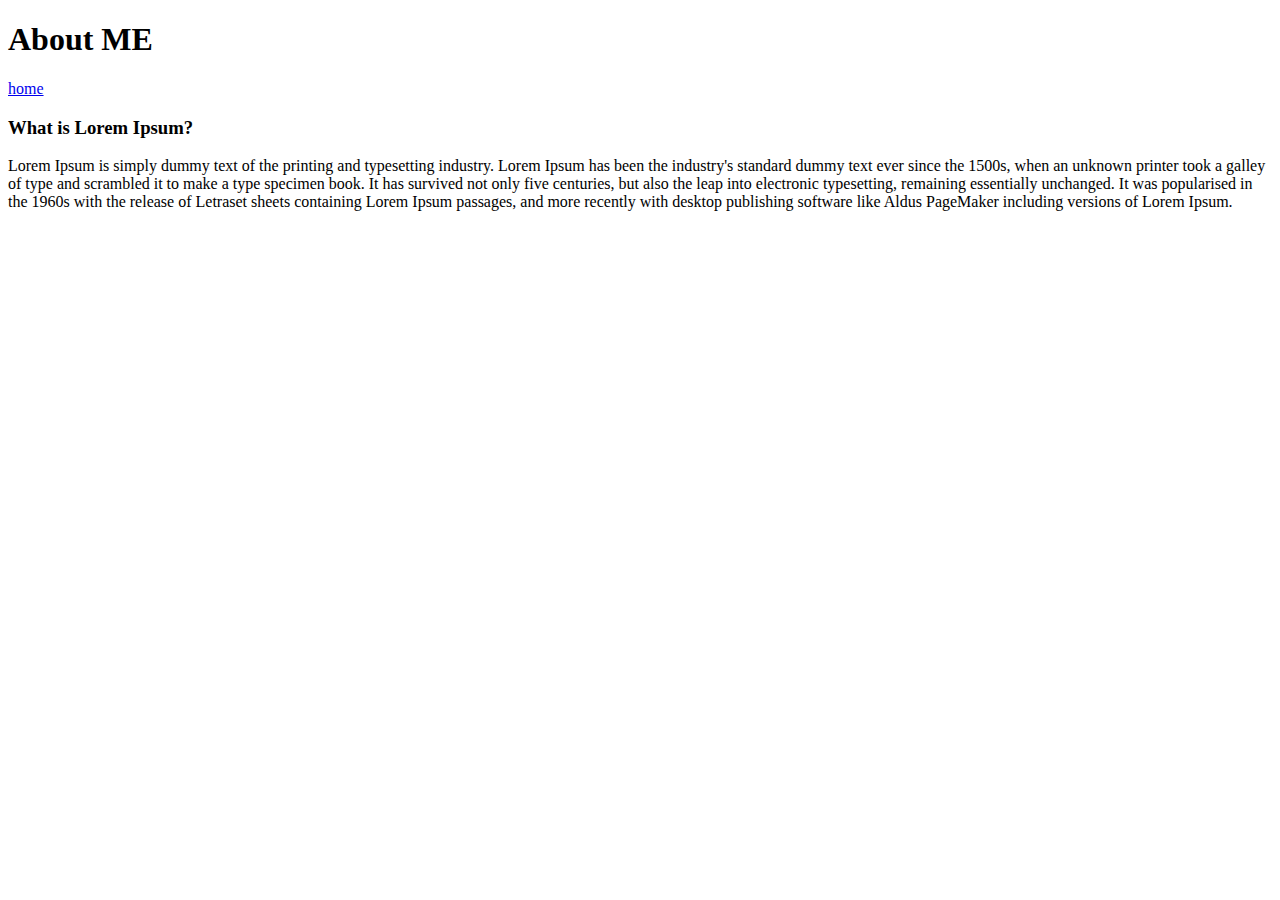
==== about.html @ b772bd93 "Add files via upload" ====
<!doctype html>
<html>
<head>
<meta charset="utf-8">
<title>About ME</title>
</head>

<body>
	<h1>About ME</h1>
	<a href="index.html">home</a>
	<p><h3>What is Lorem Ipsum?</h3> 
    Lorem Ipsum is simply dummy text of the printing and typesetting industry. Lorem Ipsum has been the industry's standard dummy text ever since the 1500s, when an unknown printer took a galley of type and scrambled it to make a type specimen book. It has survived not only five centuries, but also the leap into electronic typesetting, remaining essentially unchanged. It was popularised in the 1960s with the release of Letraset sheets containing Lorem Ipsum passages, and more recently with desktop publishing software like Aldus PageMaker including versions of Lorem Ipsum.</p>
	


</body>
</html>
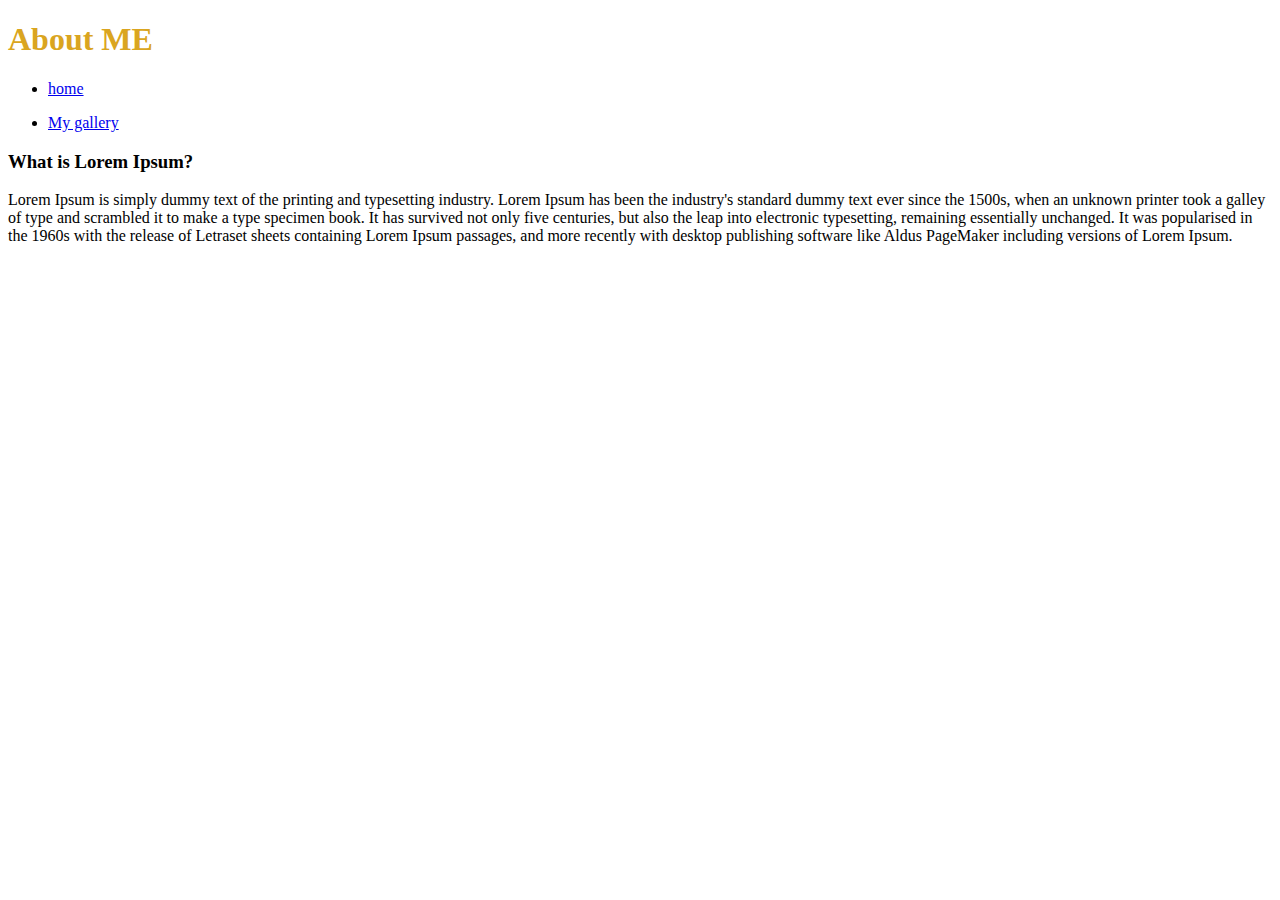
==== commit 3e37cf1e: "Add files via upload" ====
--- a/about.html
+++ b/about.html
@@ -1,13 +1,18 @@
 <!doctype html>
 <html>
 <head>
-<meta charset="utf-8">
+
+	<meta charset="utf-8">
 <title>About ME</title>
 </head>
 
 <body>
-	<h1>About ME</h1>
-	<a href="index.html">home</a>
+	<h1 style="color:goldenrod;">About ME</h1>
+	<ul>
+	<p><li><a href="index.html">home</a></li></p>
+	<p><li><a href="gallery.html">My gallery</a></li></p>
+	</ul>
+	
 	<p><h3>What is Lorem Ipsum?</h3> 
     Lorem Ipsum is simply dummy text of the printing and typesetting industry. Lorem Ipsum has been the industry's standard dummy text ever since the 1500s, when an unknown printer took a galley of type and scrambled it to make a type specimen book. It has survived not only five centuries, but also the leap into electronic typesetting, remaining essentially unchanged. It was popularised in the 1960s with the release of Letraset sheets containing Lorem Ipsum passages, and more recently with desktop publishing software like Aldus PageMaker including versions of Lorem Ipsum.</p>
 	
